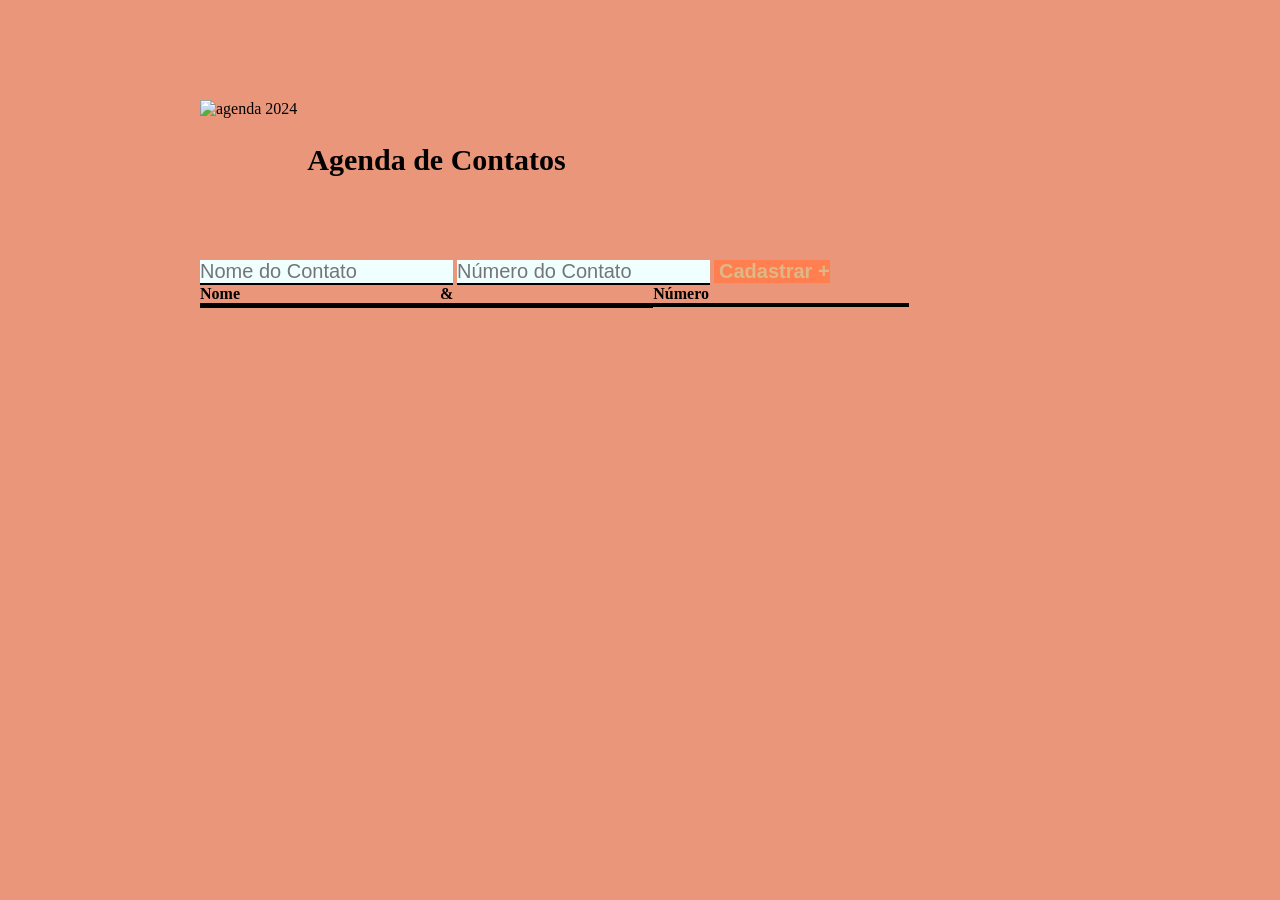
==== index2.html @ bb0dacc7 "Add files via upload" ====
<!DOCTYPE html>
<html lang="pt-br">
<head>
    <meta charset="UTF-8">
    <meta name="viewport" content="width=device-width, initial-scale=1.0">
    <title>Agenda de Contatos</title>
    <link rel="stylesheet" href="style2.css">
</head>    
<body>
    <div class="container">
        <header>
            <img src="/img/agenda2.png" alt="agenda 2024">
            <h1>Agenda de Contatos</h1>
        </header>
        <form id="cadasTro">
            <input type="text" name="" id="tipo-nome" placeholder="Nome do Contato">
            <input type="tel" name="" id="tipo-numero" placeholder="Número do Contato">
            <button type="submit">Cadastrar +</button>
        </form>
        <table cellspacing = "0">
            <thead>
                <tr>
                    <th>Nome</th>
                    <th id="con-tato"> & </th>
                    <th>Número</th>
                </tr>
            </thead>
            <tbody>
                <tr>
                    <td id="tipo-nome"></td>
                    <td id="tipo-numero"></td>
                </tr>
            </tbody>
            <tfoot>
            </tfoot>
        </table>
    </div>
    <script src="./main2.js"></script>
</body>
</html>
---- style2.css ----
*{
    margin: 0;
    padding: 0;
    box-sizing: border-box;

}
body{
    background-color: darksalmon;
    padding-top: 100px;

}
header{
    display: flex;
    align-items: center;
    margin-bottom: 40px;


}
header img{
    height: 120px;
    margin-right: 10px ;
    border: none;

}
header h1{
    font-size: 30px;

    


}
.container{
    align-items: center;
    width: 100%;
    justify-content: space-between;
    padding-left: 200px;
}
form input{
    color: brown;
    font-size:20px ;
    border: none;
    border-bottom: 2px solid black;
    background-color:azure
    



}
form button{
    background-color: coral;
    color: burlywood;
    font-size: 20px;
    font-weight: bold;
    border: none;
    cursor: pointer;
    padding-left: 5px;
    

}
table th {
    border-bottom:4px solid #000; 
    padding-right: 200px;
}
table td{
    font-size:20px;
    border-bottom: 1px solid black
}
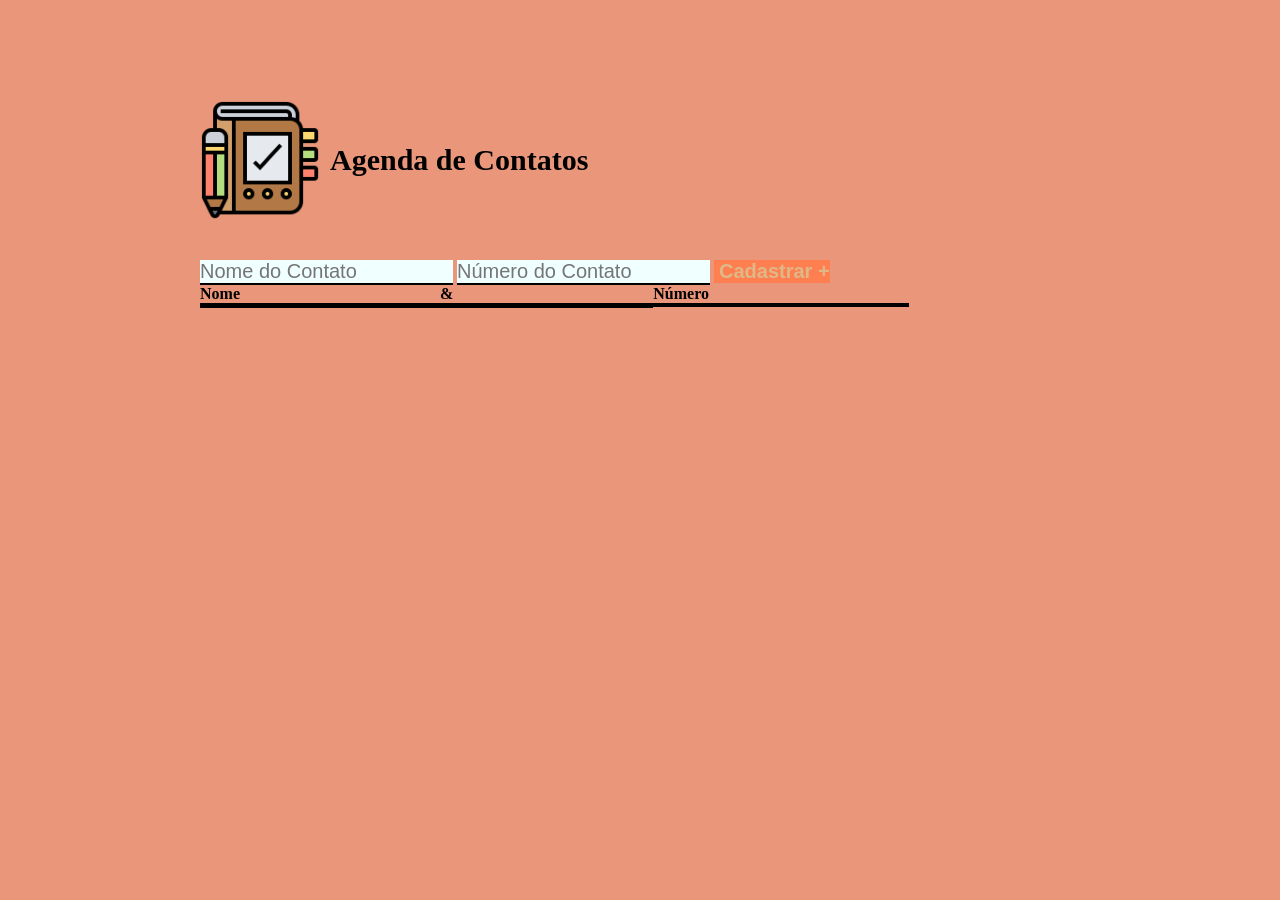
==== commit 9a6f92c7: "Add files via upload" ====
--- a/index2.html
+++ b/index2.html
@@ -9,7 +9,7 @@
 <body>
     <div class="container">
         <header>
-            <img src="/img/agenda2.png" alt="agenda 2024">
+            <img src="img/agenda2.png" alt="agenda 2024">
             <h1>Agenda de Contatos</h1>
         </header>
         <form id="cadasTro">
